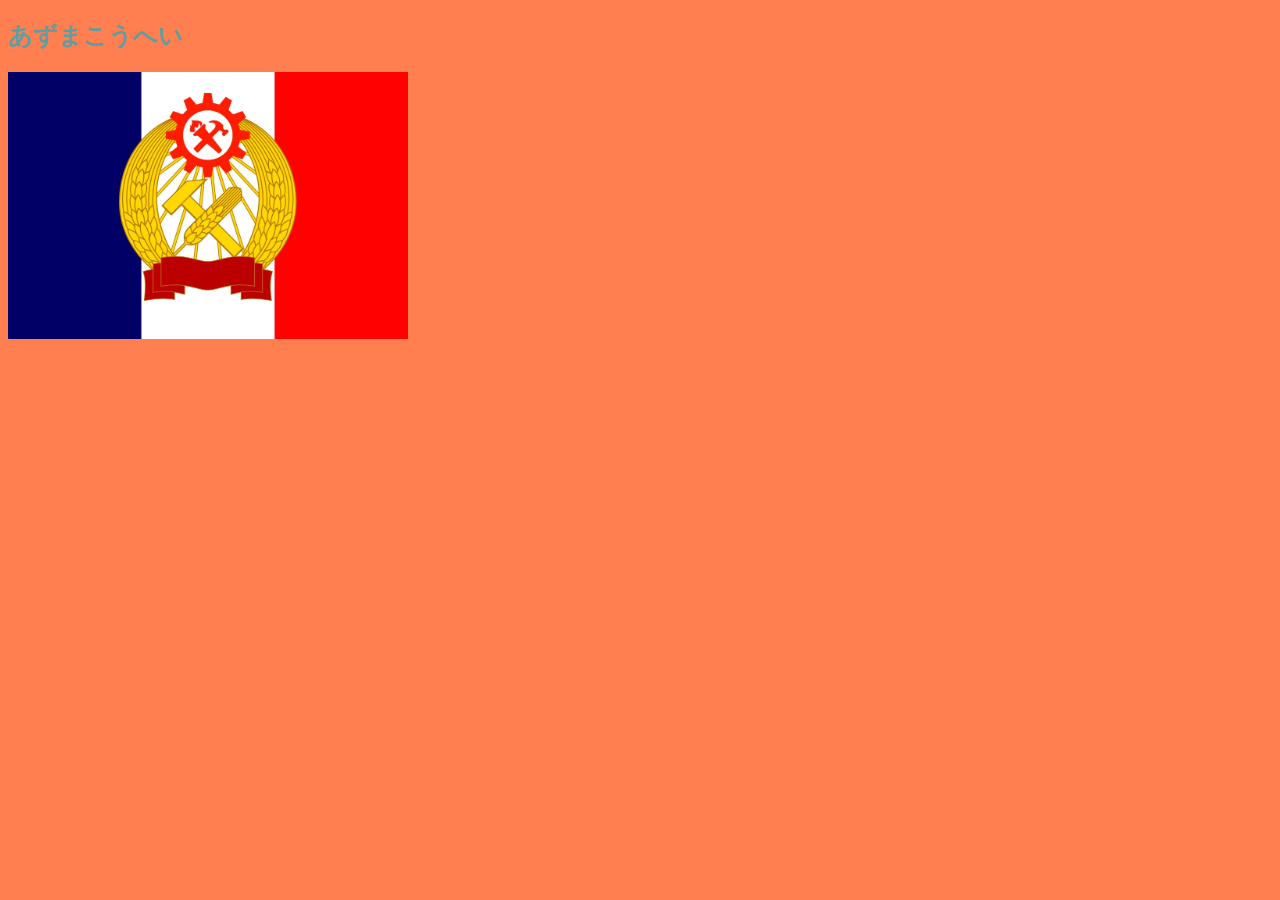
==== index.html @ 8473b42d ""second_comit"" ====
<!DOCTYPE html>
<html lang="ja">
    <head>
        <meta charset="UTF-8">
        <title>あずまこうへい</title>
        <link rel="stylesheet" href="main.css">
    </head>
    <body>
        <h2>
            あずまこうへい
        </h2>
        <img src="img/cf.jpg" width="400px" alt="読み込めませんでした">
    </body>
</html>
---- main.css ----
h2{color: cadetblue;}
body{background-color: coral;}
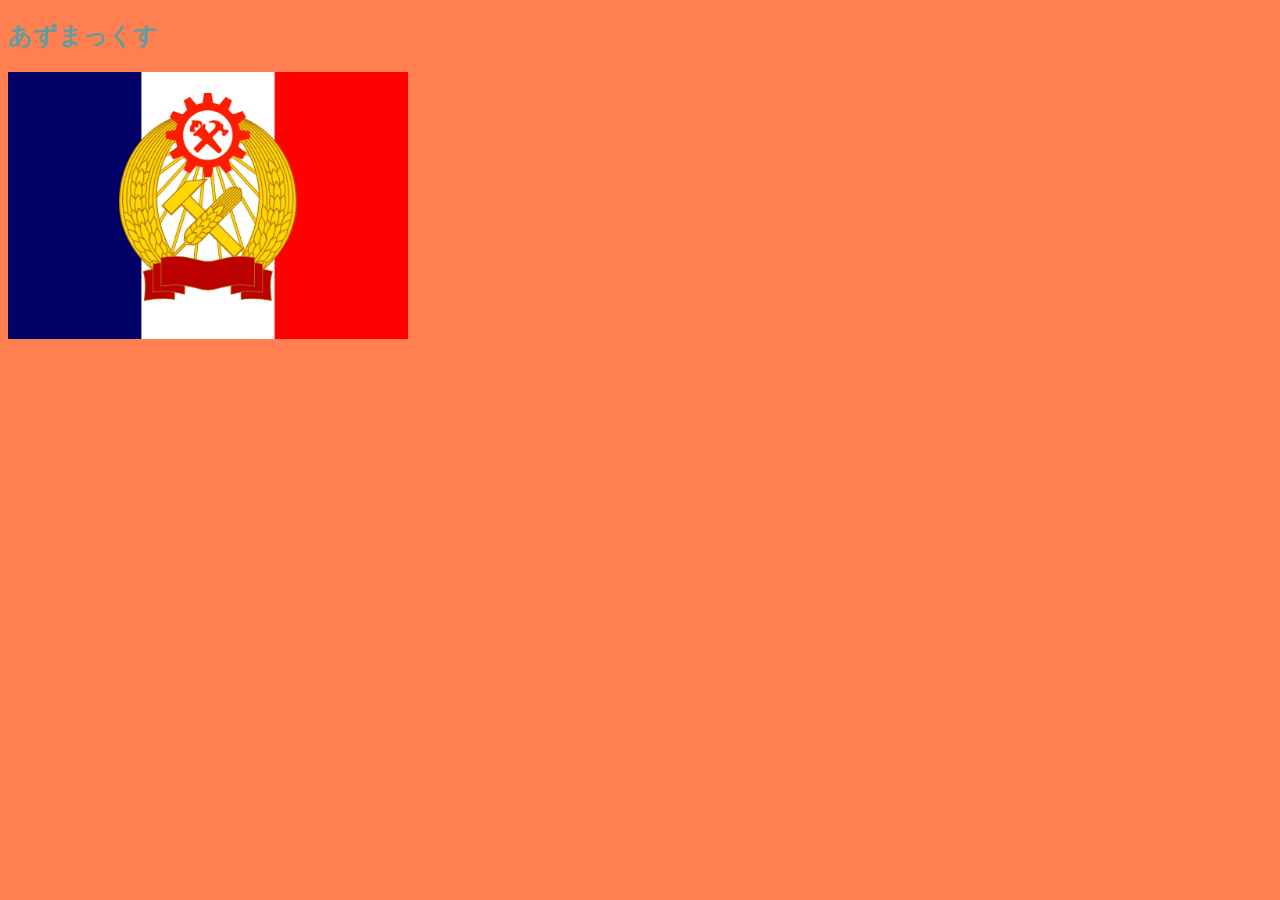
==== commit 9ddd074d: "あずまっくすに変更" ====
--- a/index.html
+++ b/index.html
@@ -7,7 +7,7 @@
     </head>
     <body>
         <h2>
-            あずまこうへい
+            あずまっくす
         </h2>
         <img src="img/cf.jpg" width="400px" alt="読み込めませんでした">
     </body>
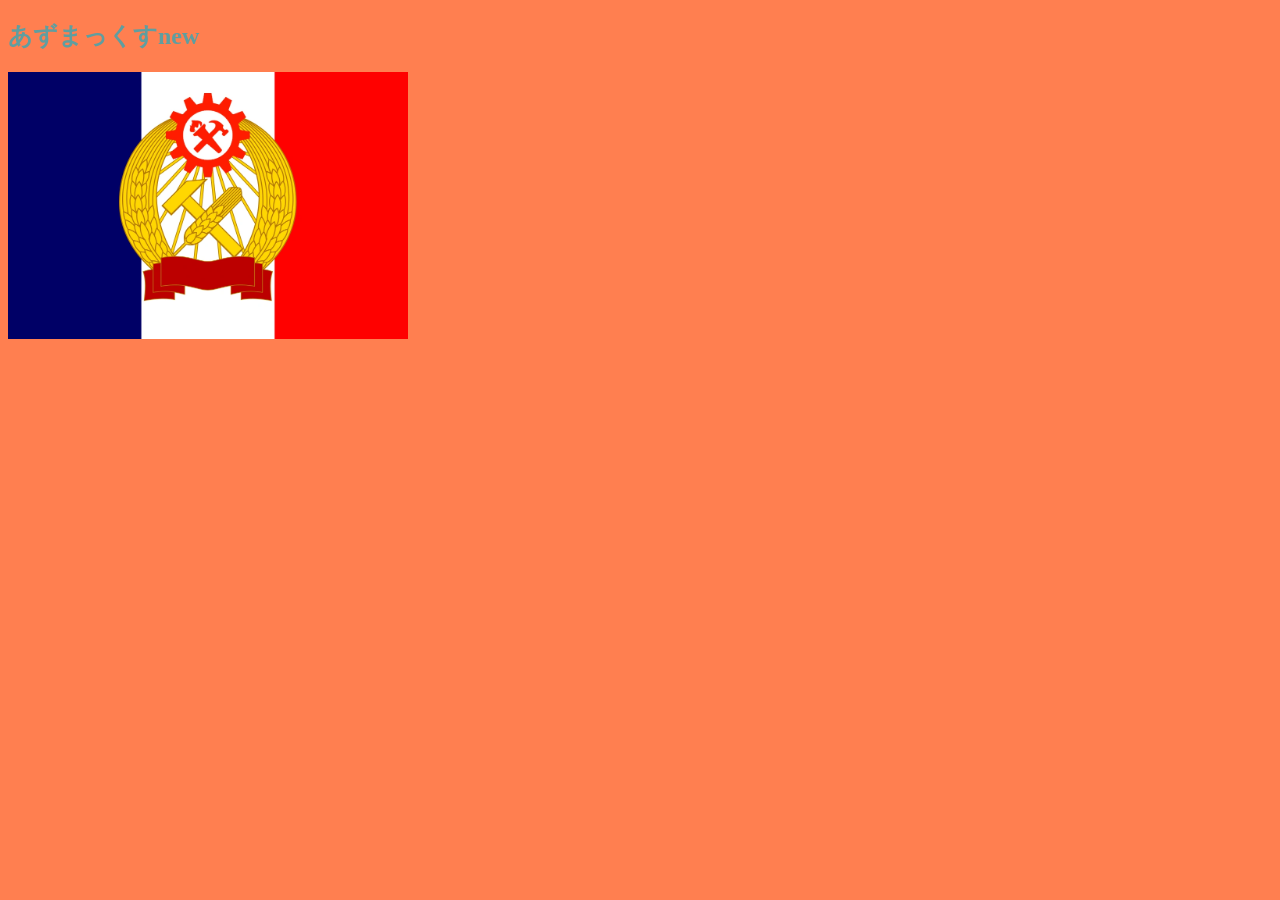
==== commit 9d2e0098: "update" ====
--- a/index.html
+++ b/index.html
@@ -7,7 +7,7 @@
     </head>
     <body>
         <h2>
-            あずまっくす
+            あずまっくすnew
         </h2>
         <img src="img/cf.jpg" width="400px" alt="読み込めませんでした">
     </body>
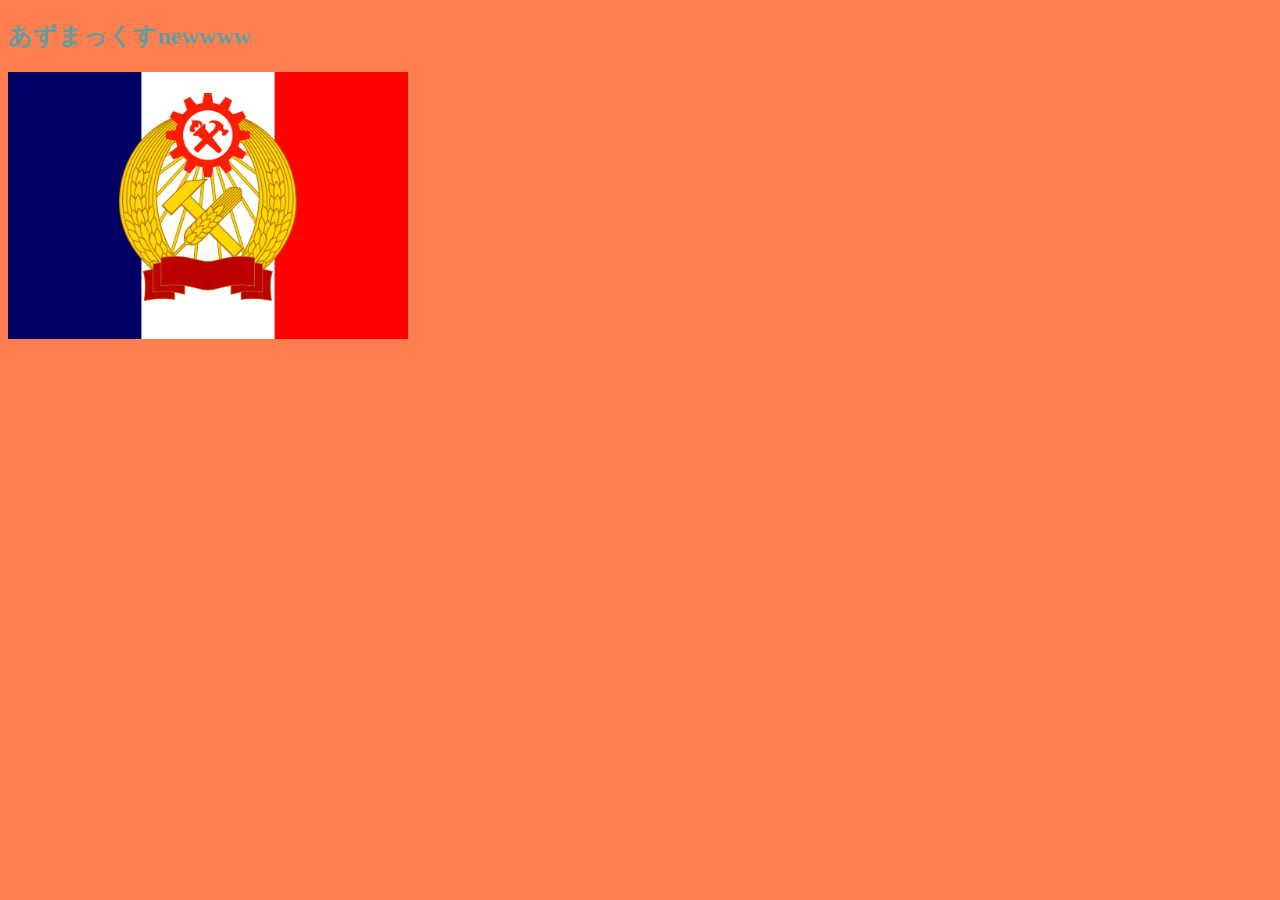
==== commit 531d84d1: "up" ====
--- a/index.html
+++ b/index.html
@@ -7,7 +7,7 @@
     </head>
     <body>
         <h2>
-            あずまっくすnew
+            あずまっくすnewwww
         </h2>
         <img src="img/cf.jpg" width="400px" alt="読み込めませんでした">
     </body>
